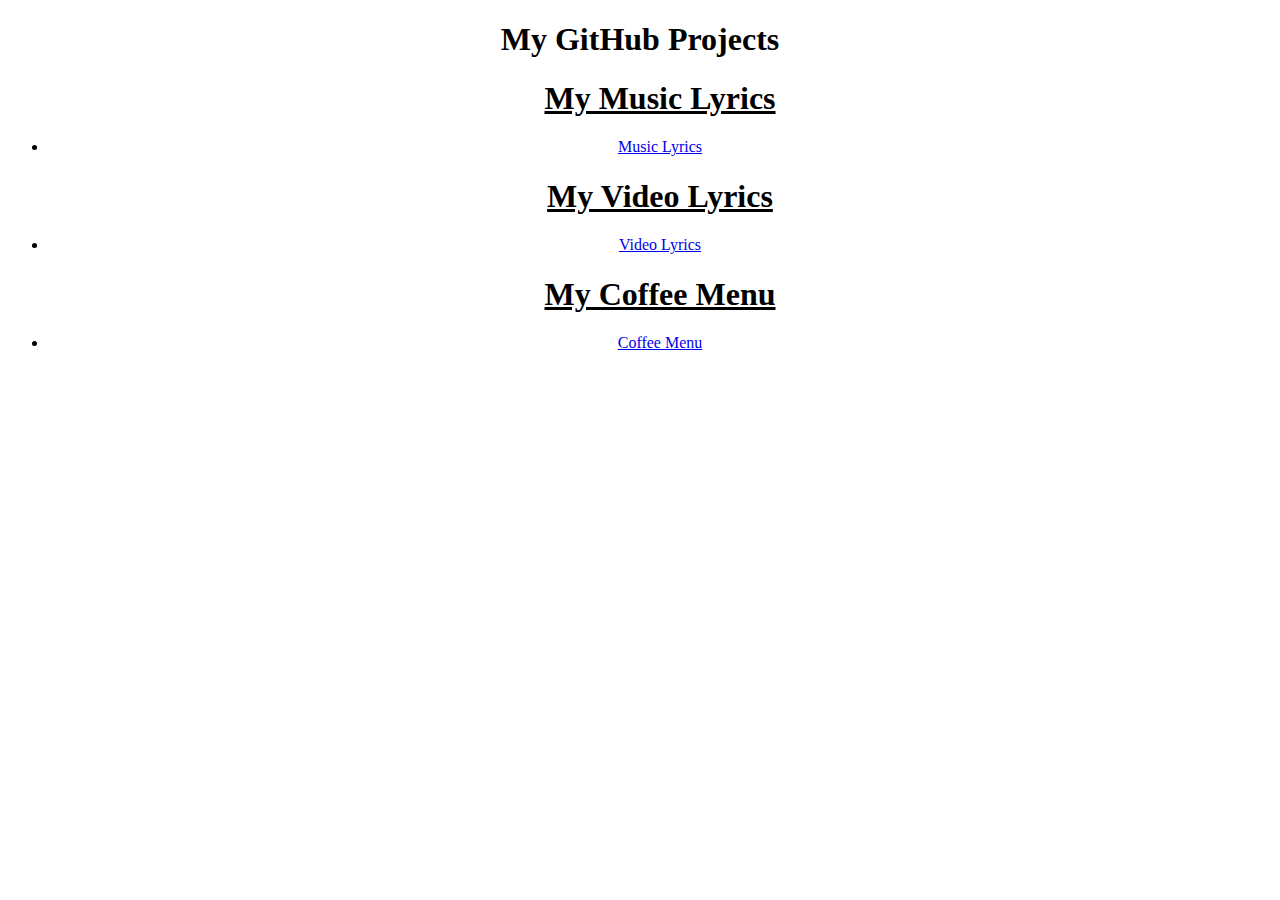
==== index.html @ 425f3c94 "Add files via upload" ====
<!DOCTYPE html>
<html lang="en">
<head>
    <meta charset="UTF-8">
    <meta name="viewport" content="width=device-width, initial-scale=1.0">
    <title>GitHub Projects</title>
<body>
      <center>
    <h1>My GitHub Projects</h1>
    <ul>
        <h1><b><u style ="color:black">My Music Lyrics</u></b></h1>
        <li><a href="https://renceed.github.io/LyrisWebPage3/">Music Lyrics</a></li>
        <h1><b><u style ="color:black">My Video Lyrics</u></b></h1>
        <li><a href="https://renceed.github.io/MusicVideo2/">Video Lyrics</a></li>
        <h1><b><u style ="color:black">My Coffee Menu</u></b></h1>
            <li><a href="https://renceed.github.io/CoffeeMenu/">Coffee Menu</a></li>
    </ul>
</head>
   </center>
</body>
</html>
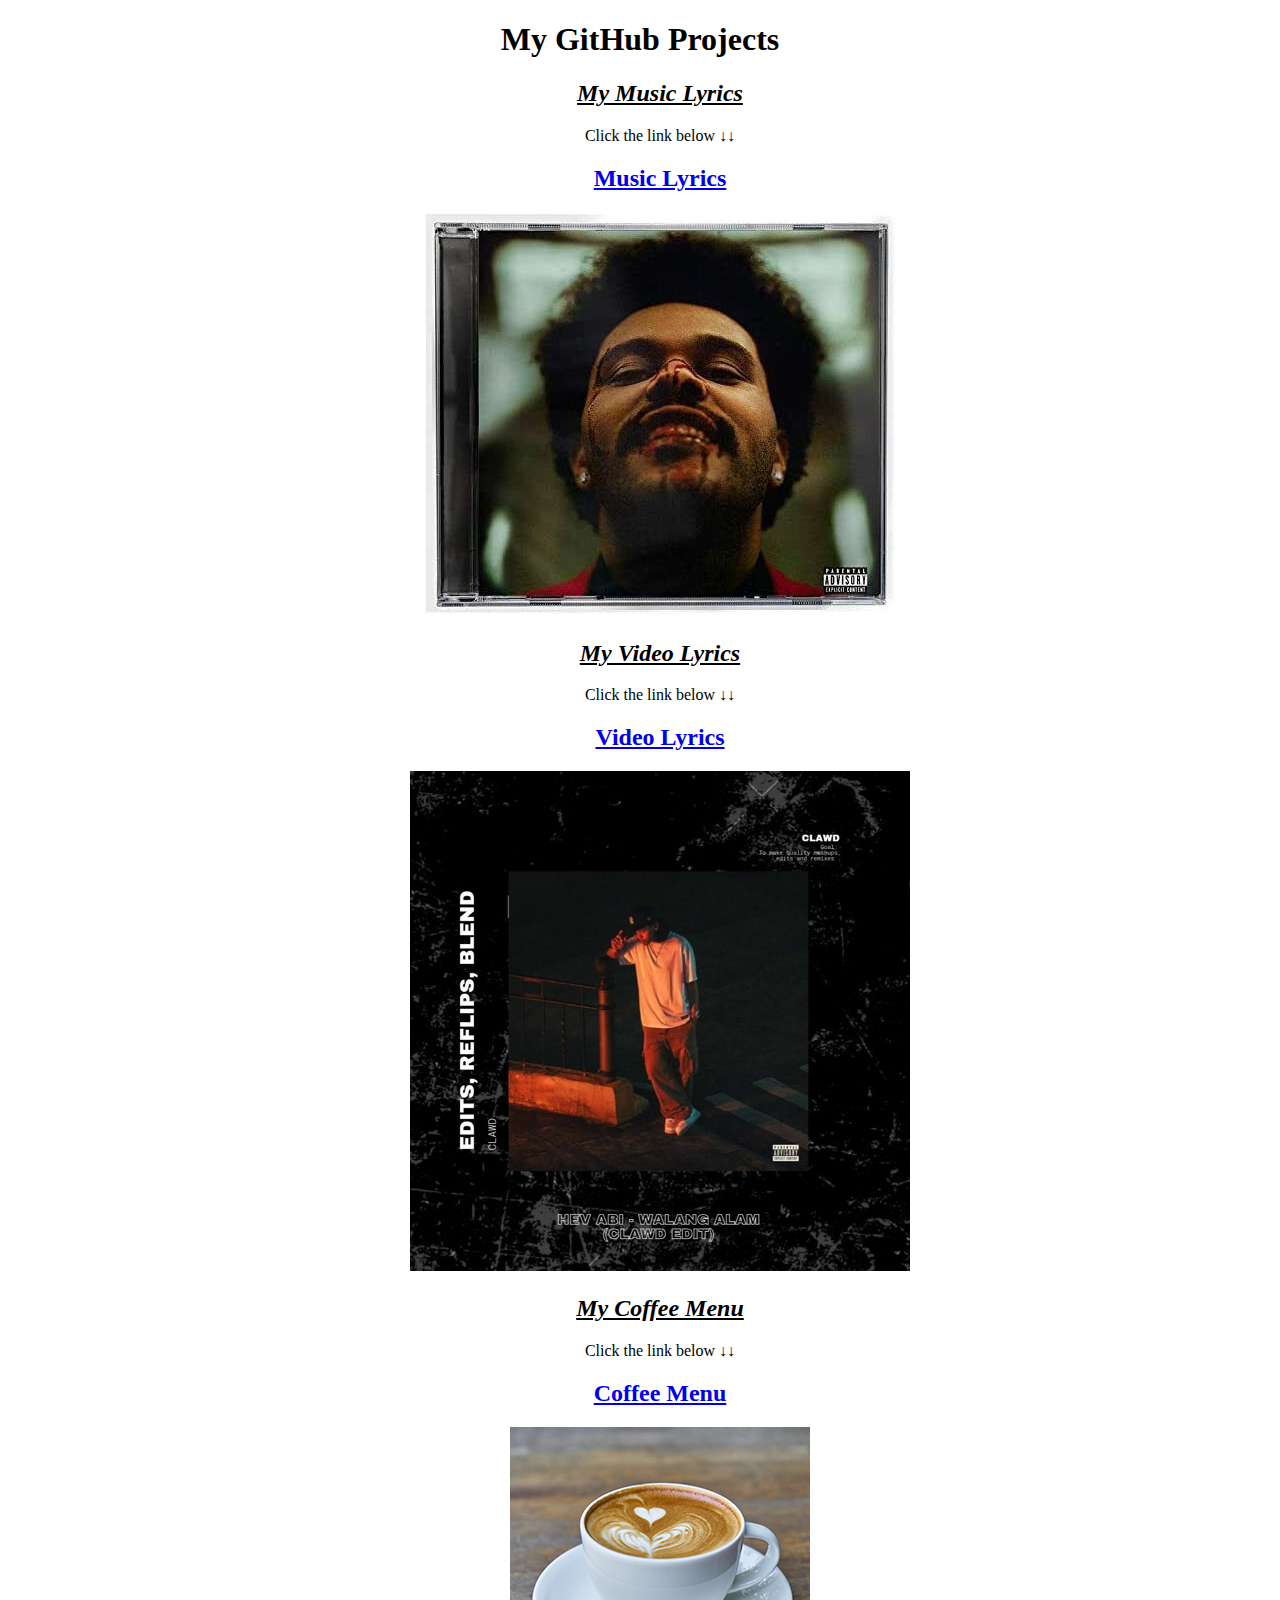
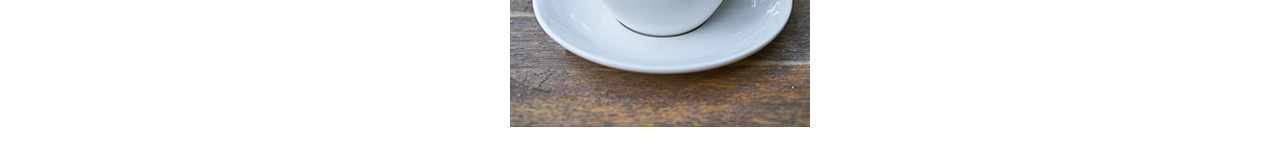
==== commit f306a6fb: "Add files via upload" ====
--- a/index.html
+++ b/index.html
@@ -8,12 +8,18 @@
       <center>
     <h1>My GitHub Projects</h1>
     <ul>
-        <h1><b><u style ="color:black">My Music Lyrics</u></b></h1>
-        <li><a href="https://renceed.github.io/LyrisWebPage3/">Music Lyrics</a></li>
-        <h1><b><u style ="color:black">My Video Lyrics</u></b></h1>
-        <li><a href="https://renceed.github.io/MusicVideo2/">Video Lyrics</a></li>
-        <h1><b><u style ="color:black">My Coffee Menu</u></b></h1>
-            <li><a href="https://renceed.github.io/CoffeeMenu/">Coffee Menu</a></li>
+        <h2><b style="font-style:italic;"><u style ="color:black">My Music Lyrics</u></b></h2>
+        <p>Click the link below ↓↓</p>
+        <h2><a href="https://renceed.github.io/LyrisWebPage3/">Music Lyrics</a></h2>
+        <img src="theweekend.jpg">
+        <h2><b style="font-style:italic;"><u style ="color:black">My Video Lyrics</u></b></h2>
+        <p>Click the link below ↓↓</p>
+        <h2><a href="https://renceed.github.io/MusicVideo2/">Video Lyrics</a></h2>
+        <img src="hev abayy.jpg">
+        <h2><b style="font-style:italic;"><u style ="color:black">My Coffee Menu</u></b></h2>
+        <p>Click the link below ↓↓</p>
+        <h2><a href="https://renceed.github.io/CoffeeMenu/">Coffee Menu</a></h2>
+        <img src="latte.jpg">
     </ul>
 </head>
    </center>
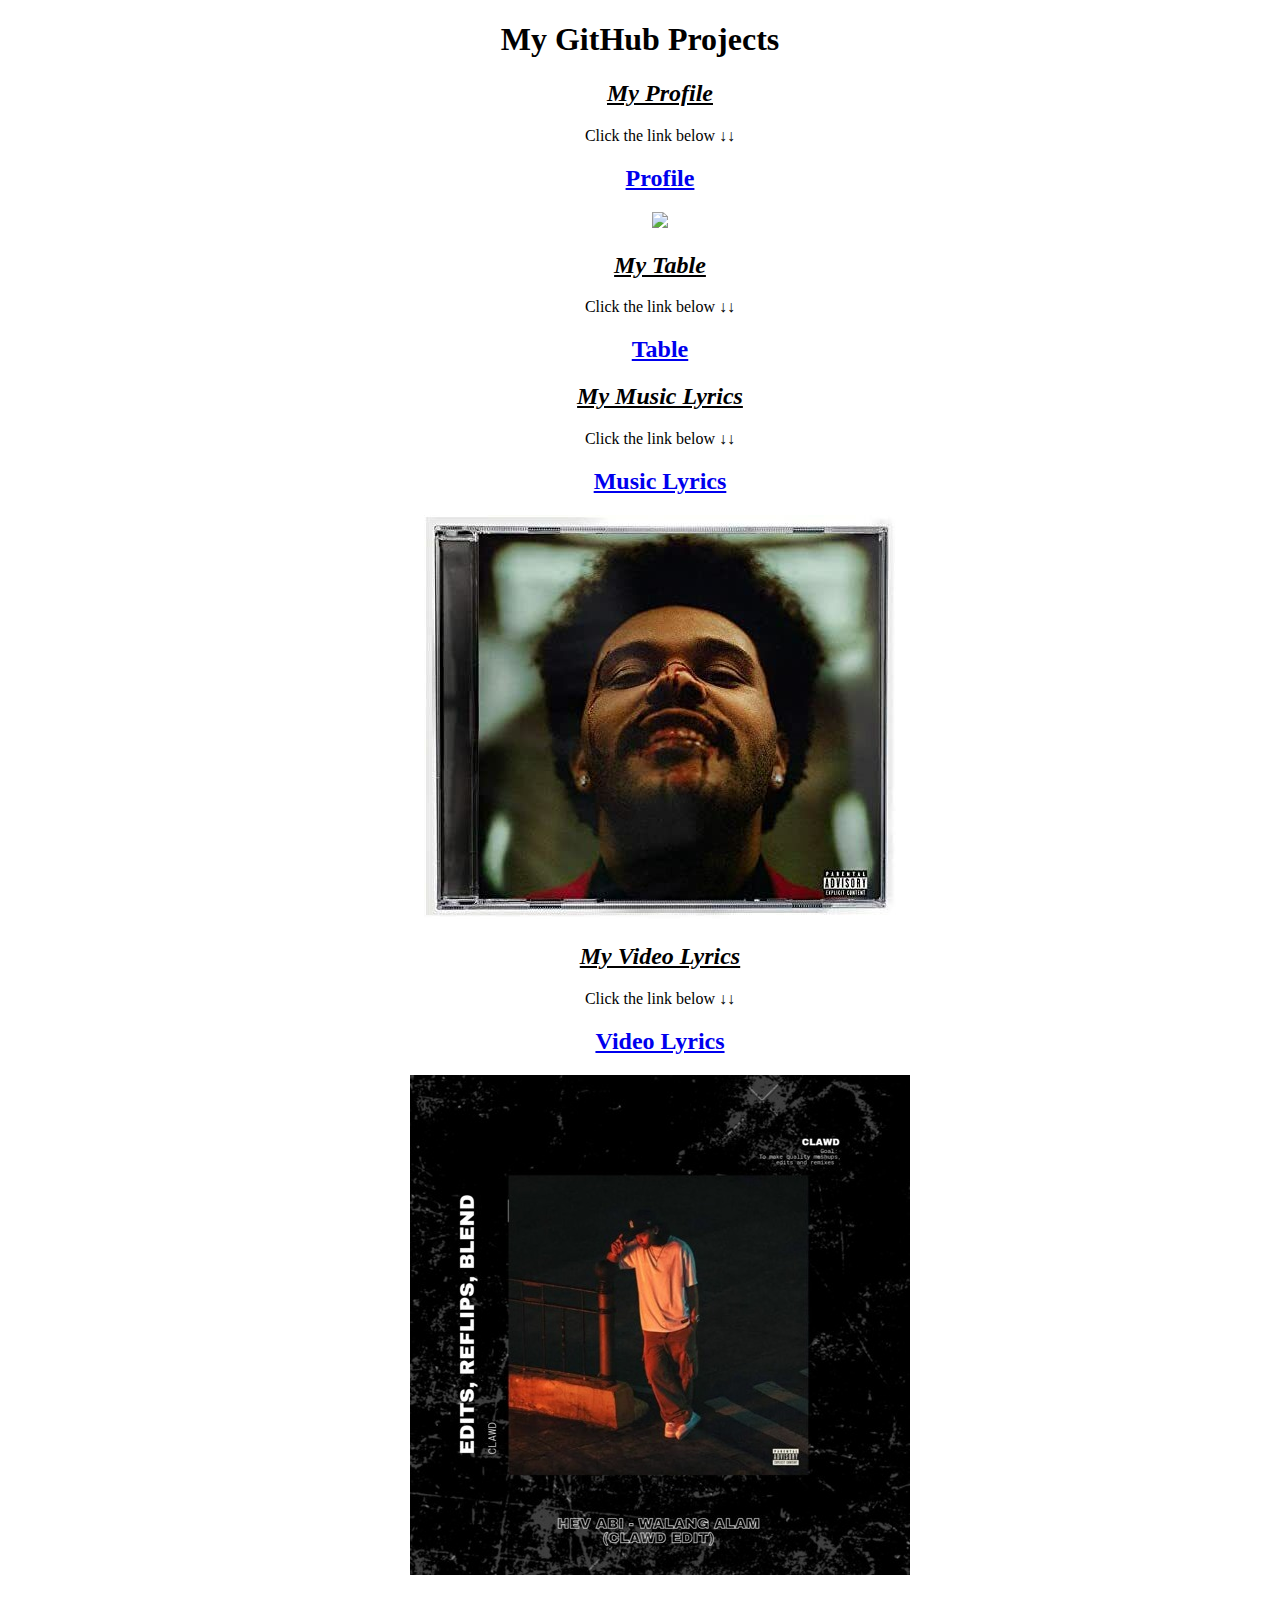
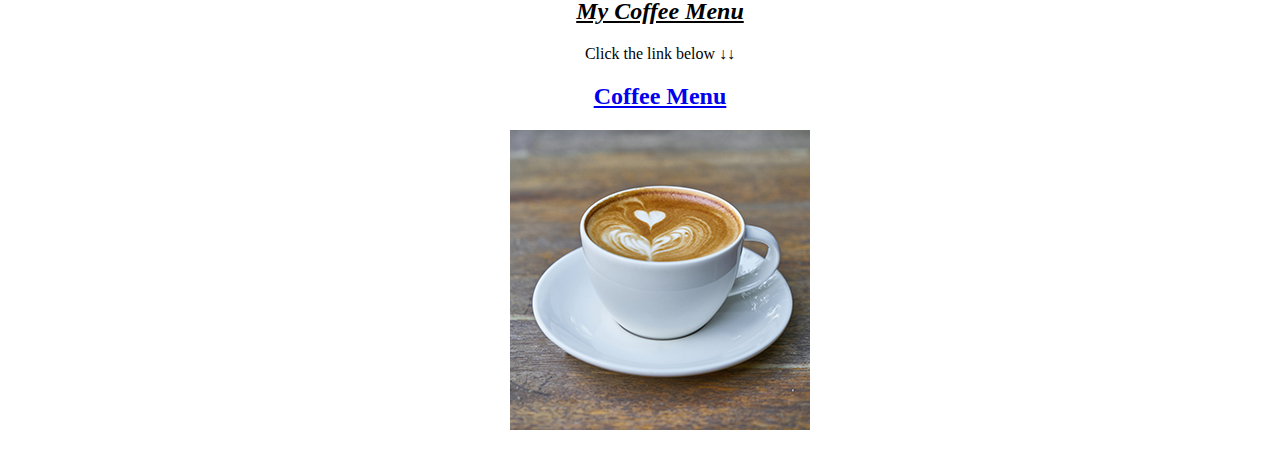
==== commit b169b0c2: "Update index.html" ====
--- a/index.html
+++ b/index.html
@@ -8,6 +8,13 @@
       <center>
     <h1>My GitHub Projects</h1>
     <ul>
+        <h2><b style="font-style:italic;"><u style ="color:black">My Profile</u></b></h2>
+        <p>Click the link below ↓↓</p>
+        <h2><a href="https://renceed.github.io/MyProfile/">Profile</a></h2>
+        <img src="295315230_1804792859854534_1696832050688129719_n.jpg">
+        <h2><b style="font-style:italic;"><u style ="color:black">My Table</u></b></h2>
+        <p>Click the link below ↓↓</p>
+        <h2><a href="https://renceed.github.io/Table/">Table</a></h2>
         <h2><b style="font-style:italic;"><u style ="color:black">My Music Lyrics</u></b></h2>
         <p>Click the link below ↓↓</p>
         <h2><a href="https://renceed.github.io/LyrisWebPage3/">Music Lyrics</a></h2>
@@ -24,4 +31,4 @@
 </head>
    </center>
 </body>
-</html>+</html>
